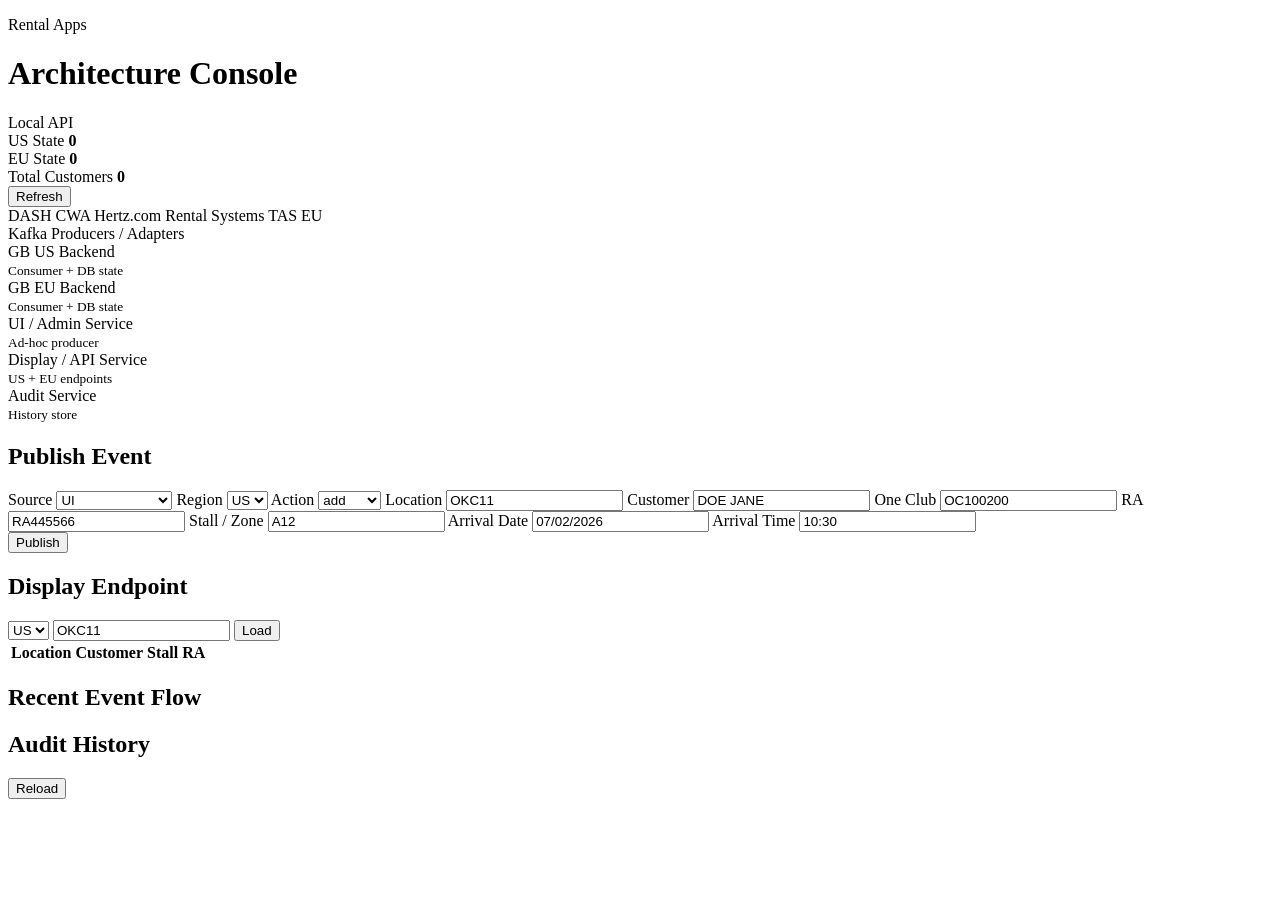
==== src/main/resources/static/index.html @ e9680552 "Implement architecture console" ====
<!doctype html>
<html lang="en">
<head>
  <meta charset="utf-8">
  <meta name="viewport" content="width=device-width, initial-scale=1">
  <title>Rental Apps Architecture Console</title>
  <link rel="stylesheet" href="/styles.css">
</head>
<body>
  <header class="app-header">
    <div>
      <p class="eyebrow">Rental Apps</p>
      <h1>Architecture Console</h1>
    </div>
    <div class="status-strip">
      <span id="apiStatus" class="status-dot"></span>
      <span>Local API</span>
    </div>
  </header>

  <main>
    <section class="metrics" aria-label="Customer counts">
      <div>
        <span class="metric-label">US State</span>
        <strong id="usCount">0</strong>
      </div>
      <div>
        <span class="metric-label">EU State</span>
        <strong id="euCount">0</strong>
      </div>
      <div>
        <span class="metric-label">Total Customers</span>
        <strong id="totalCount">0</strong>
      </div>
      <button id="refreshBtn" class="primary-btn" type="button">Refresh</button>
    </section>

    <section class="architecture-map" aria-label="Kafka architecture map">
      <div class="map-row upstream">
        <span>DASH</span>
        <span>CWA</span>
        <span>Hertz.com</span>
        <span>Rental Systems</span>
        <span>TAS EU</span>
      </div>
      <div class="adapter">Kafka Producers / Adapters</div>
      <div class="topic-band" id="topicBand"></div>
      <div class="service-grid">
        <div class="service-card">GB US Backend<br><small>Consumer + DB state</small></div>
        <div class="service-card">GB EU Backend<br><small>Consumer + DB state</small></div>
        <div class="service-card accent">UI / Admin Service<br><small>Ad-hoc producer</small></div>
        <div class="service-card display">Display / API Service<br><small>US + EU endpoints</small></div>
        <div class="service-card audit">Audit Service<br><small>History store</small></div>
      </div>
    </section>

    <section class="workspace">
      <form id="eventForm" class="panel">
        <div class="panel-header">
          <h2>Publish Event</h2>
          <span id="publishResult"></span>
        </div>
        <div class="form-grid">
          <label>Source
            <select name="source">
              <option>UI</option>
              <option>DASH</option>
              <option>CWA</option>
              <option>Hertz.com</option>
              <option>Rental Systems</option>
              <option>TAS</option>
            </select>
          </label>
          <label>Region
            <select name="region">
              <option>US</option>
              <option>EU</option>
            </select>
          </label>
          <label>Action
            <select name="action">
              <option>add</option>
              <option>update</option>
              <option>delete</option>
            </select>
          </label>
          <label>Location
            <input name="locationCode" value="OKC11" maxlength="12">
          </label>
          <label>Customer
            <input name="customerName" value="DOE JANE">
          </label>
          <label>One Club
            <input name="oneClub" value="OC100200">
          </label>
          <label>RA
            <input name="ra" value="RA445566">
          </label>
          <label>Stall / Zone
            <input name="stall" value="A12">
          </label>
          <label>Arrival Date
            <input name="arrivalDate" value="07/02/2026">
          </label>
          <label>Arrival Time
            <input name="arrivalTime" value="10:30">
          </label>
        </div>
        <button class="primary-btn" type="submit">Publish</button>
      </form>

      <section class="panel">
        <div class="panel-header">
          <h2>Display Endpoint</h2>
          <div class="inline-controls">
            <select id="displayRegion">
              <option>US</option>
              <option>EU</option>
            </select>
            <input id="displayLocation" value="OKC11" maxlength="12">
            <button id="loadDisplayBtn" type="button">Load</button>
          </div>
        </div>
        <div class="table-wrap">
          <table>
            <thead>
              <tr>
                <th>Location</th>
                <th>Customer</th>
                <th>Stall</th>
                <th>RA</th>
              </tr>
            </thead>
            <tbody id="displayRows"></tbody>
          </table>
        </div>
      </section>
    </section>

    <section class="workspace lower">
      <section class="panel">
        <div class="panel-header">
          <h2>Recent Event Flow</h2>
        </div>
        <div id="recentEvents" class="event-list"></div>
      </section>

      <section class="panel">
        <div class="panel-header">
          <h2>Audit History</h2>
          <button id="loadAuditBtn" type="button">Reload</button>
        </div>
        <div id="auditRows" class="audit-list"></div>
      </section>
    </section>
  </main>

  <script src="/app.js"></script>
</body>
</html>
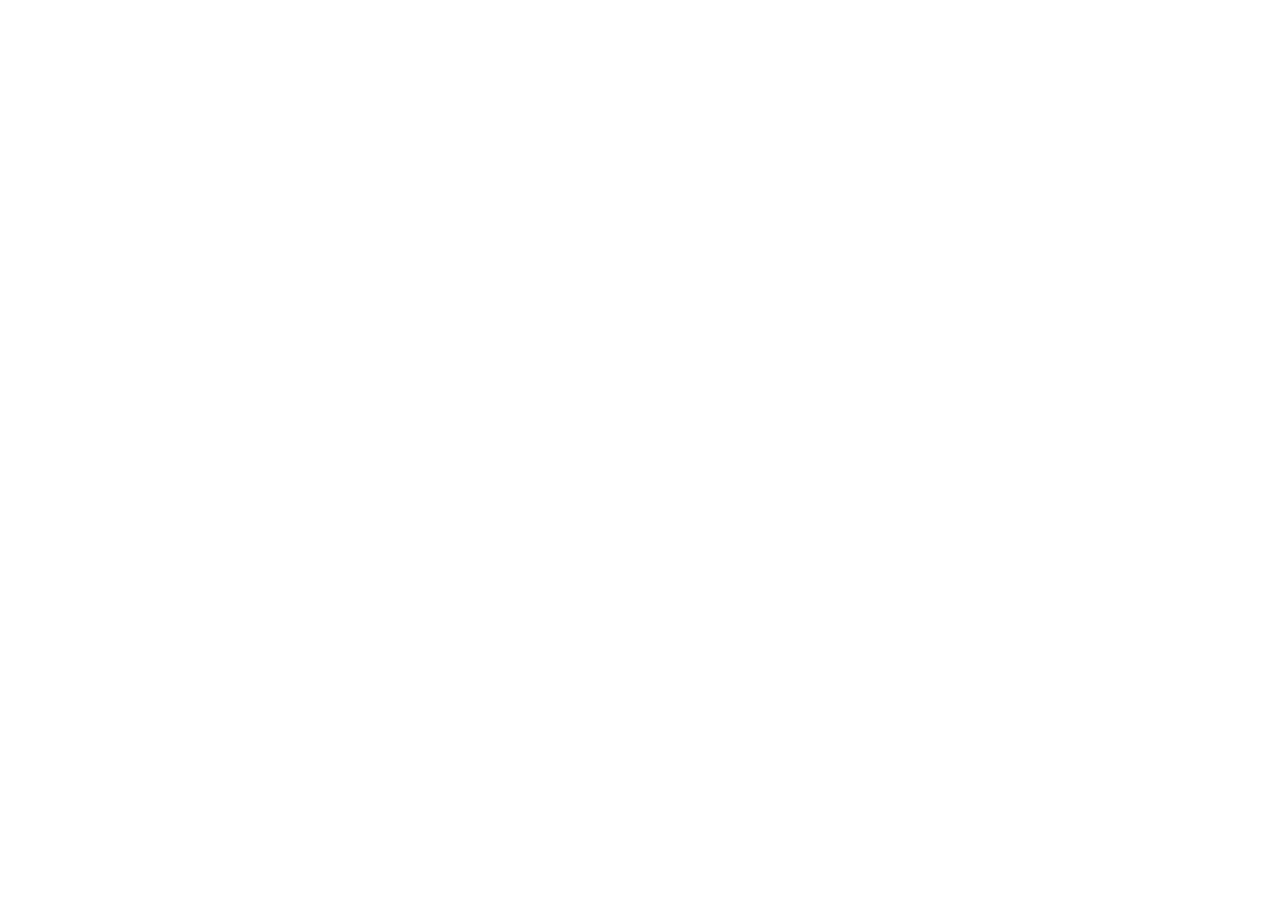
==== commit 2577b5e9: "Add rental customer UI" ====
--- a/src/main/resources/static/index.html
+++ b/src/main/resources/static/index.html
@@ -1,160 +1,15 @@
 <!doctype html>
 <html lang="en">
-<head>
-  <meta charset="utf-8">
-  <meta name="viewport" content="width=device-width, initial-scale=1">
-  <title>Rental Apps Architecture Console</title>
-  <link rel="stylesheet" href="/styles.css">
-</head>
-<body>
-  <header class="app-header">
-    <div>
-      <p class="eyebrow">Rental Apps</p>
-      <h1>Architecture Console</h1>
-    </div>
-    <div class="status-strip">
-      <span id="apiStatus" class="status-dot"></span>
-      <span>Local API</span>
-    </div>
-  </header>
-
-  <main>
-    <section class="metrics" aria-label="Customer counts">
-      <div>
-        <span class="metric-label">US State</span>
-        <strong id="usCount">0</strong>
-      </div>
-      <div>
-        <span class="metric-label">EU State</span>
-        <strong id="euCount">0</strong>
-      </div>
-      <div>
-        <span class="metric-label">Total Customers</span>
-        <strong id="totalCount">0</strong>
-      </div>
-      <button id="refreshBtn" class="primary-btn" type="button">Refresh</button>
-    </section>
-
-    <section class="architecture-map" aria-label="Kafka architecture map">
-      <div class="map-row upstream">
-        <span>DASH</span>
-        <span>CWA</span>
-        <span>Hertz.com</span>
-        <span>Rental Systems</span>
-        <span>TAS EU</span>
-      </div>
-      <div class="adapter">Kafka Producers / Adapters</div>
-      <div class="topic-band" id="topicBand"></div>
-      <div class="service-grid">
-        <div class="service-card">GB US Backend<br><small>Consumer + DB state</small></div>
-        <div class="service-card">GB EU Backend<br><small>Consumer + DB state</small></div>
-        <div class="service-card accent">UI / Admin Service<br><small>Ad-hoc producer</small></div>
-        <div class="service-card display">Display / API Service<br><small>US + EU endpoints</small></div>
-        <div class="service-card audit">Audit Service<br><small>History store</small></div>
-      </div>
-    </section>
-
-    <section class="workspace">
-      <form id="eventForm" class="panel">
-        <div class="panel-header">
-          <h2>Publish Event</h2>
-          <span id="publishResult"></span>
-        </div>
-        <div class="form-grid">
-          <label>Source
-            <select name="source">
-              <option>UI</option>
-              <option>DASH</option>
-              <option>CWA</option>
-              <option>Hertz.com</option>
-              <option>Rental Systems</option>
-              <option>TAS</option>
-            </select>
-          </label>
-          <label>Region
-            <select name="region">
-              <option>US</option>
-              <option>EU</option>
-            </select>
-          </label>
-          <label>Action
-            <select name="action">
-              <option>add</option>
-              <option>update</option>
-              <option>delete</option>
-            </select>
-          </label>
-          <label>Location
-            <input name="locationCode" value="OKC11" maxlength="12">
-          </label>
-          <label>Customer
-            <input name="customerName" value="DOE JANE">
-          </label>
-          <label>One Club
-            <input name="oneClub" value="OC100200">
-          </label>
-          <label>RA
-            <input name="ra" value="RA445566">
-          </label>
-          <label>Stall / Zone
-            <input name="stall" value="A12">
-          </label>
-          <label>Arrival Date
-            <input name="arrivalDate" value="07/02/2026">
-          </label>
-          <label>Arrival Time
-            <input name="arrivalTime" value="10:30">
-          </label>
-        </div>
-        <button class="primary-btn" type="submit">Publish</button>
-      </form>
-
-      <section class="panel">
-        <div class="panel-header">
-          <h2>Display Endpoint</h2>
-          <div class="inline-controls">
-            <select id="displayRegion">
-              <option>US</option>
-              <option>EU</option>
-            </select>
-            <input id="displayLocation" value="OKC11" maxlength="12">
-            <button id="loadDisplayBtn" type="button">Load</button>
-          </div>
-        </div>
-        <div class="table-wrap">
-          <table>
-            <thead>
-              <tr>
-                <th>Location</th>
-                <th>Customer</th>
-                <th>Stall</th>
-                <th>RA</th>
-              </tr>
-            </thead>
-            <tbody id="displayRows"></tbody>
-          </table>
-        </div>
-      </section>
-    </section>
-
-    <section class="workspace lower">
-      <section class="panel">
-        <div class="panel-header">
-          <h2>Recent Event Flow</h2>
-        </div>
-        <div id="recentEvents" class="event-list"></div>
-      </section>
-
-      <section class="panel">
-        <div class="panel-header">
-          <h2>Audit History</h2>
-          <button id="loadAuditBtn" type="button">Reload</button>
-        </div>
-        <div id="auditRows" class="audit-list"></div>
-      </section>
-    </section>
-  </main>
-
-  <script src="/app.js"></script>
-</body>
+  <head>
+    <meta charset="UTF-8" />
+    <meta name="viewport" content="width=device-width, initial-scale=1.0" />
+    <title>Rental Applications</title>
+    <link rel="stylesheet" href="/styles.css" />
+  </head>
+  <body>
+    <div id="root"></div>
+    <script crossorigin src="https://unpkg.com/react@18/umd/react.production.min.js"></script>
+    <script crossorigin src="https://unpkg.com/react-dom@18/umd/react-dom.production.min.js"></script>
+    <script src="/app.js"></script>
+  </body>
 </html>
